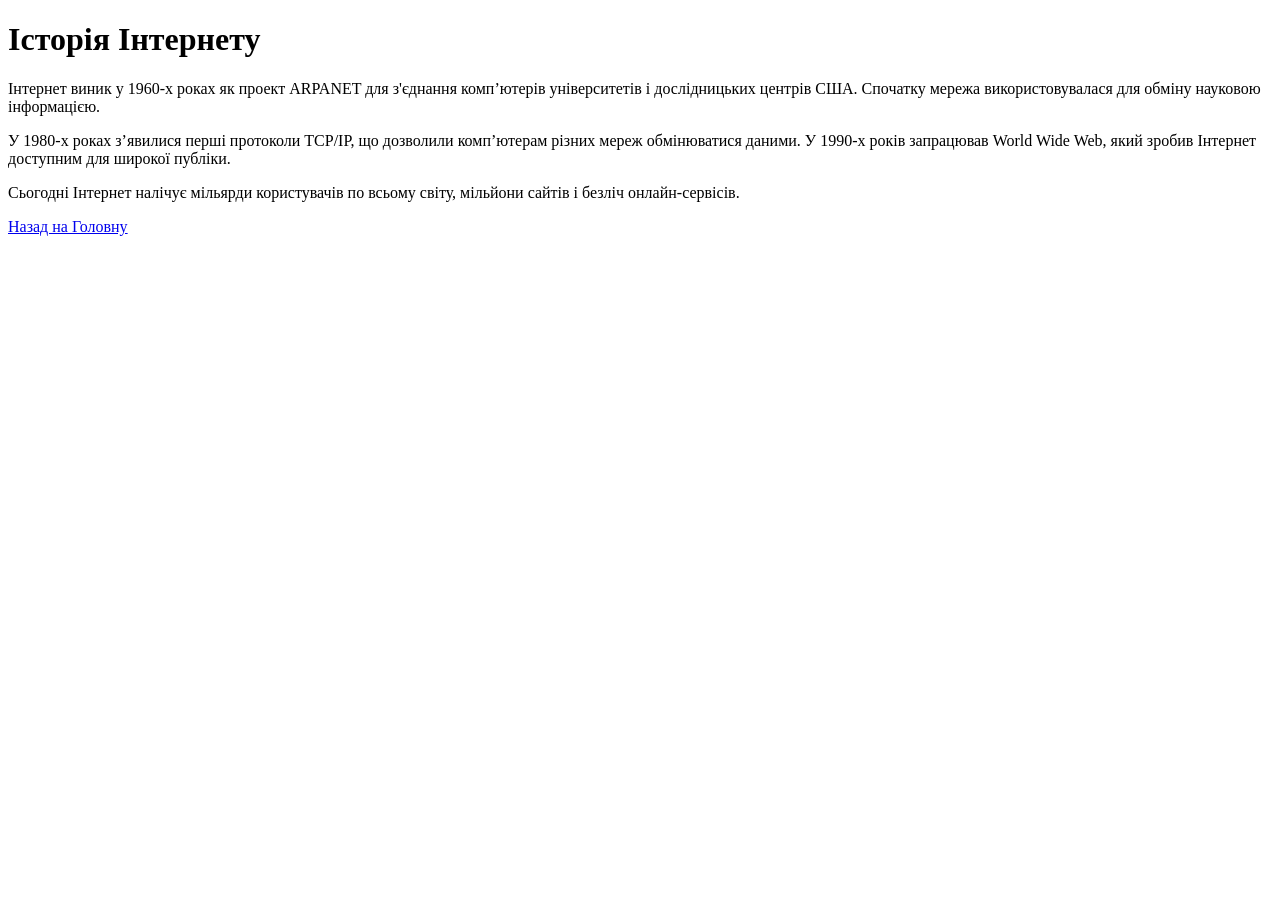
==== history.html @ 1aeaf9db "Update history.html" ====
<!DOCTYPE html>
<html lang="uk">
<head>
<meta charset="UTF-8">
<title>Історія Інтернету</title>
<link rel="stylesheet" href="style.css">
</head>
<body>
<h1>Історія Інтернету</h1>

<p>Інтернет виник у 1960-х роках як проект ARPANET для з'єднання комп’ютерів університетів і дослідницьких центрів США. Спочатку мережа використовувалася для обміну науковою інформацією.</p>
<p>У 1980-х роках з’явилися перші протоколи TCP/IP, що дозволили комп’ютерам різних мереж обмінюватися даними. У 1990-х років запрацював World Wide Web, який зробив Інтернет доступним для широкої публіки.</p>
<p>Сьогодні Інтернет налічує мільярди користувачів по всьому світу, мільйони сайтів і безліч онлайн-сервісів.</p>

<p><a href="index.html">Назад на Головну</a></p>
</body>
</html>
---- style.css ----
.image-container {
    width: 100%;
    margin-bottom: 25px;
}

.image-container img {
    width: 100%;
    max-height: 400px;
    object-fit: cover; /* Обрізає фото, щоб воно було рівним */
    border-radius: 15px;
    box-shadow: 0 4px 15px rgba(0,0,0,0.5);
    border: 1px solid #333;
}
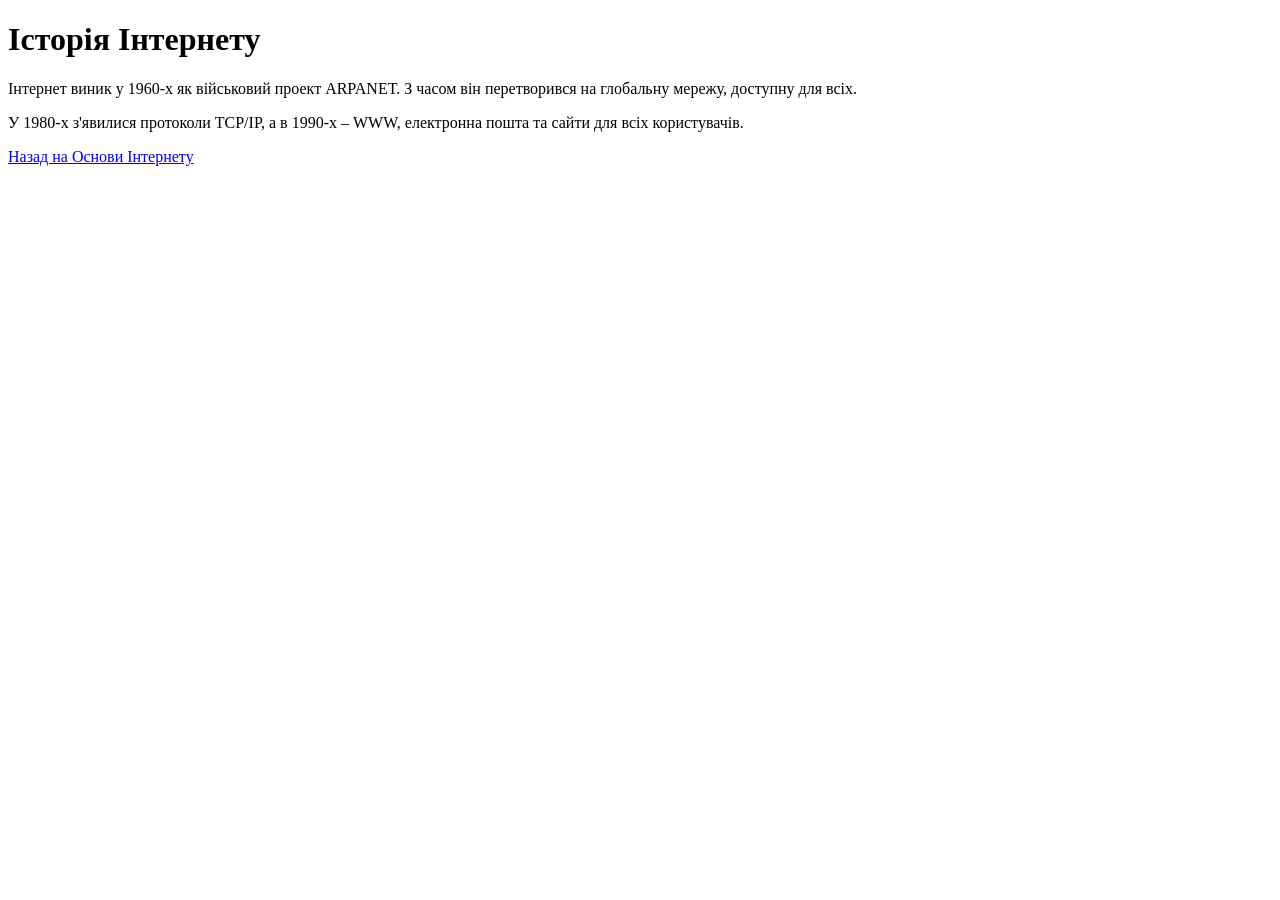
==== commit f3135642: "Update history.html" ====
--- a/history.html
+++ b/history.html
@@ -7,11 +7,9 @@
 </head>
 <body>
 <h1>Історія Інтернету</h1>
+<p>Інтернет виник у 1960-х як військовий проект ARPANET. З часом він перетворився на глобальну мережу, доступну для всіх.</p>
+<p>У 1980-х з'явилися протоколи TCP/IP, а в 1990-х – WWW, електронна пошта та сайти для всіх користувачів.</p>
 
-<p>Інтернет виник у 1960-х роках як проект ARPANET для з'єднання комп’ютерів університетів і дослідницьких центрів США. Спочатку мережа використовувалася для обміну науковою інформацією.</p>
-<p>У 1980-х роках з’явилися перші протоколи TCP/IP, що дозволили комп’ютерам різних мереж обмінюватися даними. У 1990-х років запрацював World Wide Web, який зробив Інтернет доступним для широкої публіки.</p>
-<p>Сьогодні Інтернет налічує мільярди користувачів по всьому світу, мільйони сайтів і безліч онлайн-сервісів.</p>
-
-<p><a href="index.html">Назад на Головну</a></p>
+<p><a href="index.html">Назад на Основи Інтернету</a></p>
 </body>
 </html>
